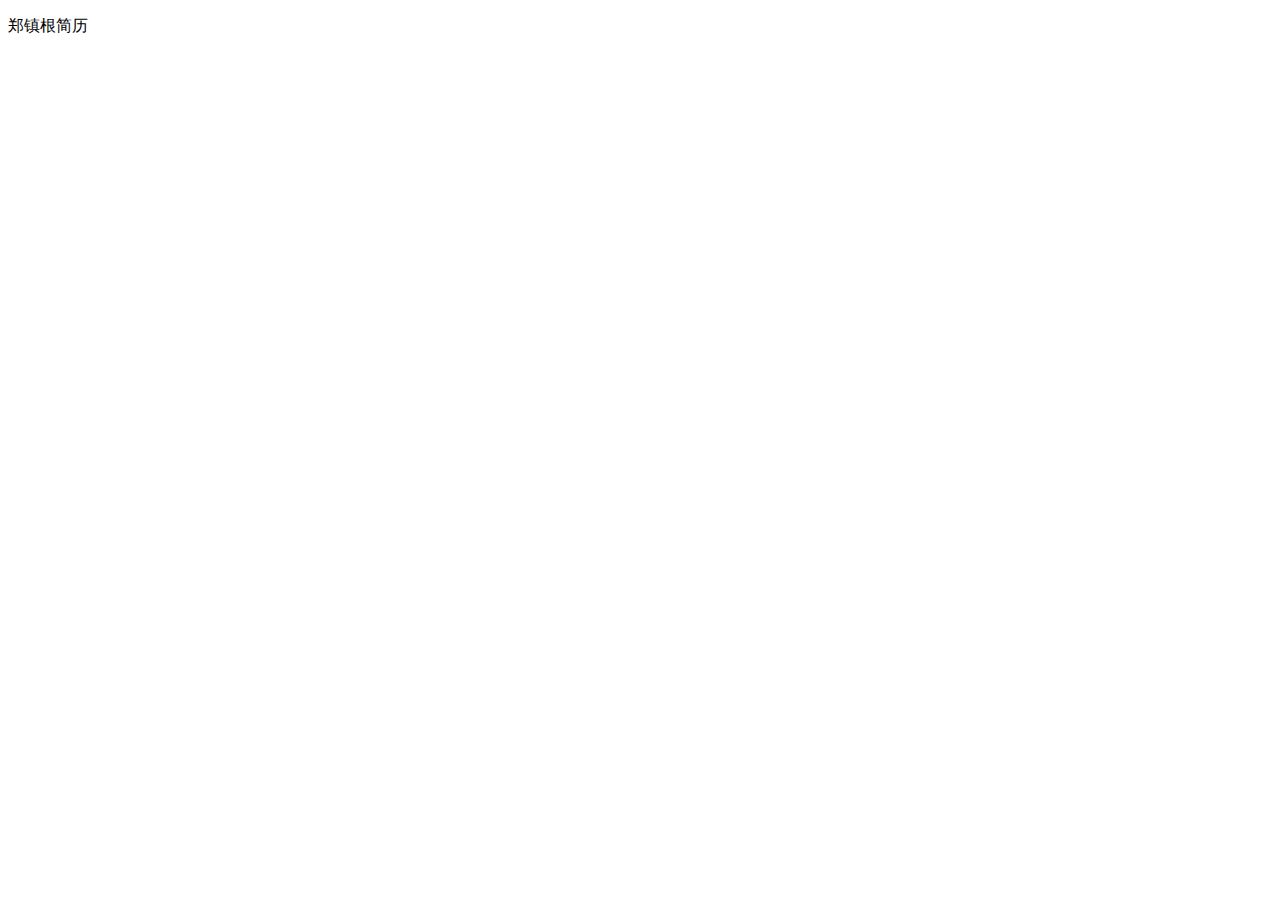
==== index.html @ df3fc529 "首次上传" ====
<!DOCTYPE html>
<html>
  <head>
    <meta charset="utf-8">
    <meta name="viewport" content="width=device-width,initial-scale=1.0,minimum-scale=1.0, maximum-scale=1.0, user-scalable=no,viewport-fit=cover">
    <meta name="description" content="Satoshiduobao is the undisputed most popular and trusted Bitcoin dice game. Instantly register and claim free bitcoins from our faucet.">
    <meta name="keywords" content="中本聪骰子, satoshidice,中本聪,骰子, Bitcoin Cash, Gambling, Casino, Faucet">
    <title>KimZheng - 郑镇根 个人简历</title>
    <link rel="icon" href="static/bitbug_favicon.ico" type="image/x-icon" />
  </head>
  <body>
    <div >
        <p>郑镇根简历</p>
    </div>
    <!-- built files will be auto injected -->
  </body>
</html>
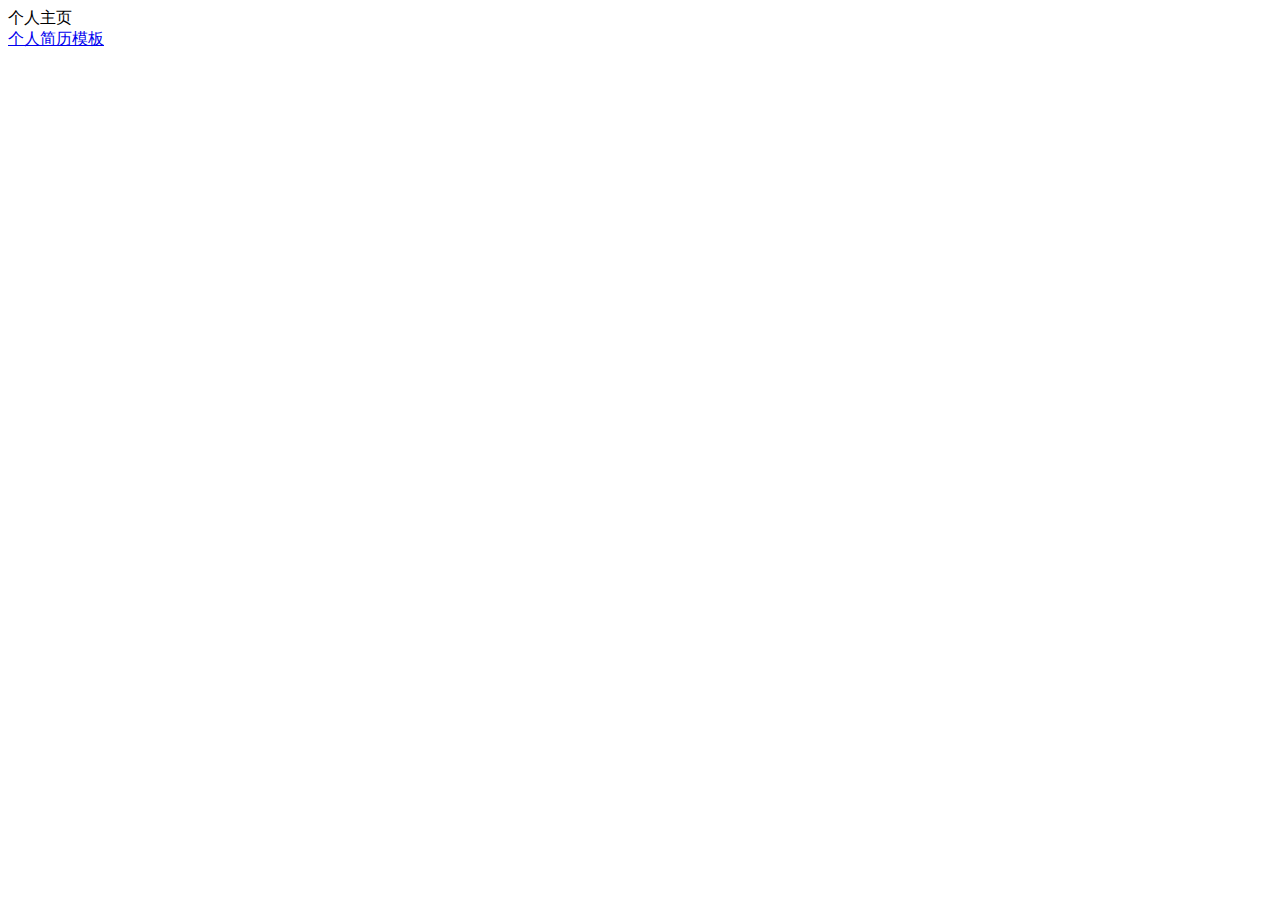
==== commit 717de92a: "修改首页" ====
--- a/index.html
+++ b/index.html
@@ -3,15 +3,12 @@
   <head>
     <meta charset="utf-8">
     <meta name="viewport" content="width=device-width,initial-scale=1.0,minimum-scale=1.0, maximum-scale=1.0, user-scalable=no,viewport-fit=cover">
-    <meta name="description" content="Satoshiduobao is the undisputed most popular and trusted Bitcoin dice game. Instantly register and claim free bitcoins from our faucet.">
-    <meta name="keywords" content="中本聪骰子, satoshidice,中本聪,骰子, Bitcoin Cash, Gambling, Casino, Faucet">
+    <meta name="keywords" content="个人简历, 个人博客, KimZheng, git KimZheng, 个人主页, 郑镇根">
     <title>KimZheng - 郑镇根 个人简历</title>
-    <link rel="icon" href="static/bitbug_favicon.ico" type="image/x-icon" />
+    <link rel="stylesheet" href="./css/normalize.css">
   </head>
   <body>
-    <div >
-        <p>郑镇根简历</p>
-    </div>
-    <!-- built files will be auto injected -->
+    <div>个人主页</div>
+    <a href="https://kimzheng.github.io/xin">个人简历模板</a>
   </body>
 </html>
